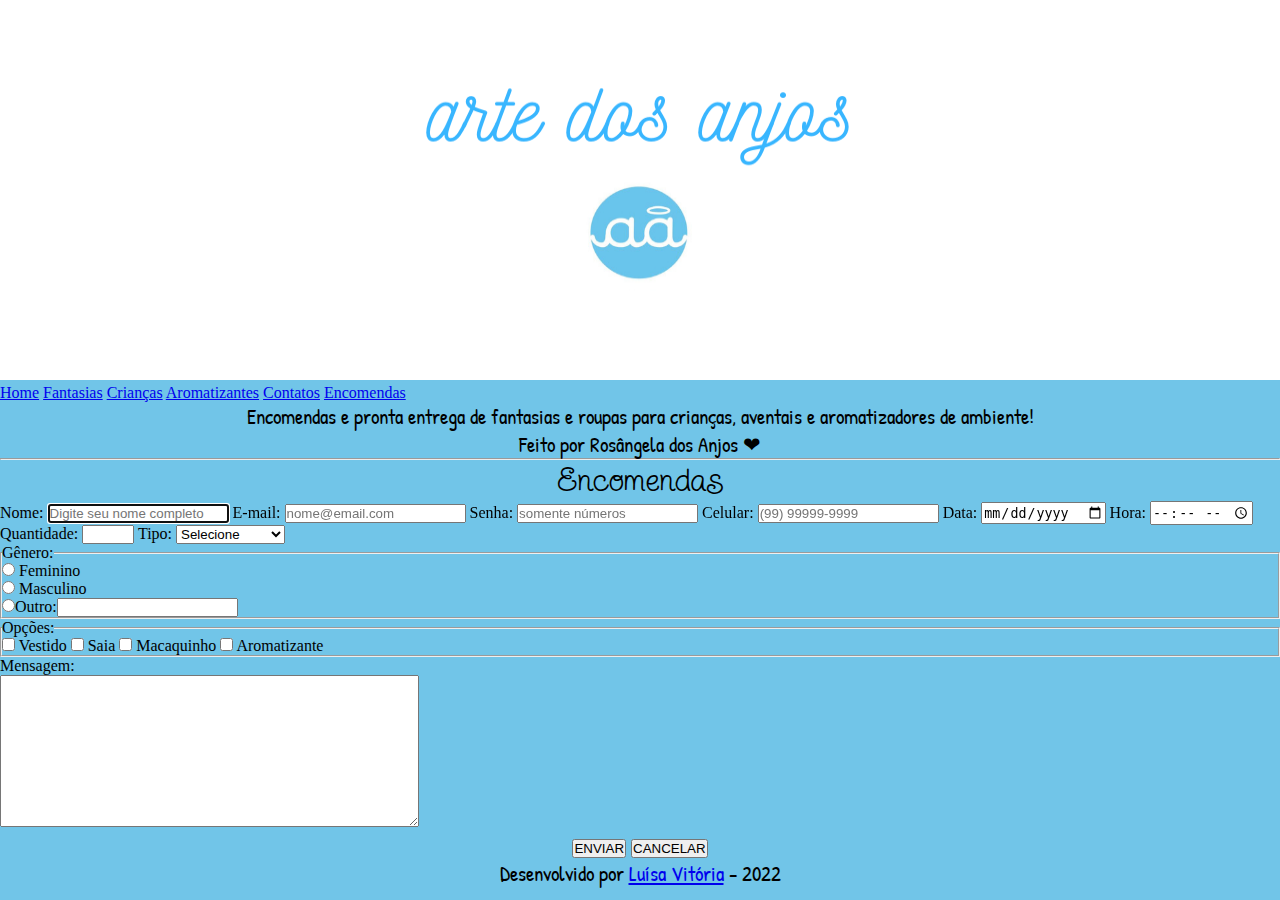
==== encomendas.html @ 97319e4c "mudanças CSS" ====
<!DOCTYPE html>
<html lang="pt-br">
<head>
    <meta charset="UTF-8">
    <meta http-equiv="X-UA-Compatible" content="IE=edge">
    <meta name="viewport" content="width=device-width, initial-scale=1.0">
    <title>Arte dos Anjos</title>
    <meta name="author" content="Luísa Anjos" />
    <meta name="keywords" content="artesanato, encomenda, fantasias, roupas infantis, aromatizantes" />
    <meta name="description" content="Encomendas e pronta entrega de fantasias e roupas para crianças, aventais e aromatizadores de ambiente." />
    <link rel="stylesheet" type="text/css" href="estilo.css">
</head>

<body>
    <!-- <h1 align="center">arte dos anjos</h1> -->
  
    <img src="imgs/banner.png" alt="Logo Arte dos Anjos">
  
    <a href="index.html">Home</a>
    <a href="index.html#pag-fantasias">Fantasias</a>
    <a href="index.html#pag-criancas">Crianças</a>
    <a href="index.html#pag-aromatizantes">Aromatizantes</a>
    <a href="index.html#pag-contatos">Contatos</a>
    <a href="#">Encomendas</a>
      
   
    <p>Encomendas e pronta entrega de fantasias e roupas para crianças, aventais e aromatizadores de ambiente!</p>
    <p>Feito por Rosângela dos Anjos &#x2764; </p>
    <hr id="pag-fantasias"/>

    <h1>Encomendas</h1>
   
    <form name="" method="" action="">
        <label for="nome">Nome:</label>
        <input id="nome" type="text" name="nome_completo" placeholder="Digite seu nome completo" required autofocus> <!-- size indica o numero de caracteres / placeholder é um indicativo do que é pra digitar -->

        <label for="email">E-mail:</label>
        <input id="email" type="email" name="email" placeholder="nome@email.com">

        <label for="senha">Senha:</label>
        <input id="senha" type="password" name="senha" placeholder="somente números">

        <label for="celular">Celular:</label>
        <input id="celular" type="tel" name="celular" placeholder="(99) 99999-9999" pattern=“^\(?\d{2}\)\d{5}[-\s]\d{4}.*?$”>

        <label for="data">Data:</label>
        <input id="date" type="date" name="data">

        <label for="hora">Hora:</label>
        <input id="hora" type="time" name="hora">

        <label for="aulas">Quantidade:</label>
        <input id="aulas" type="number" min="1" max="10" step="1">

        <label for="tipo">Tipo:</label>
        <select name="tipo" id="tipo">
            <option value="">Selecione</option>
            <option value="fantasia">Fantasia</option>
            <option value="junina">Roupa junina</option>
            <option value="menina">Roupa menina</option>
            <option value="menino">Roupa menino</option>
            <option value="bebe">Roupa bebê</option>
            <option value="aromatizante">Aromatizante</option>
        </select>

        <fieldset>
            <legend>Gênero:</legend>
            <input id="fem" type="radio" name="genero" value="fem"> <label for="fem">Feminino</label><br>
            <input id="masc" type="radio" name="genero" value="masc"> <label for="masc">Masculino</label><br>
            <input id="outro" type="radio" name="genero" value="outro"><label for="outro">Outro:</label><input type="text">
        </fieldset>
        
        <fieldset>
            <legend>Opções:</legend>
            <input id="vestido" type="checkbox" name="opcoes" value="vestido"> <label for="vestido">Vestido</label>
            <input id="saia" type="checkbox" name="opcoes" value="saia"> <label for="saia">Saia</label>
            <input id="macaq" type="checkbox" name="opcoes" value="macaquinho"> <label for="macaq">Macaquinho</label>
            <input id="aromat" type="checkbox" name="opcoes" value="aromatizante"> <label for="aromat">Aromatizante</label>
        </fieldset>

        <label for="msg">Mensagem:</label><br>
        <textarea name="" id="msg" cols="50" rows="10"></textarea>

        <p><input type="submit" name="bnt-encomendar" value="ENVIAR">
            <input type="reset" name="bnt-cancelar"  value="CANCELAR"></p>  
    </form>
    
    <p align="center">Desenvolvido por <a href="https://www.instagram.com/luisavitoria" target="_blank">Luísa Vitória</a> - 2022</p>
    

</body>
</html>
---- estilo.css ----
@import url('https://fonts.googleapis.com/css2?family=Patrick+Hand&family=Twinkle+Star&display=swap');

*{margin:0; padding:0;}

body {
    background-color: #71C5E8 ;
}

img {
    width: 100%;
    height: 380px;
}

a{}

h1 {
    font: 2rem 'Twinkle Star', cursive;
    text-align: center;
}

p {
    font-family: 'Patrick Hand', cursive;
    font-size: 1.3rem;
    color: black;
    text-align: center;
    
}
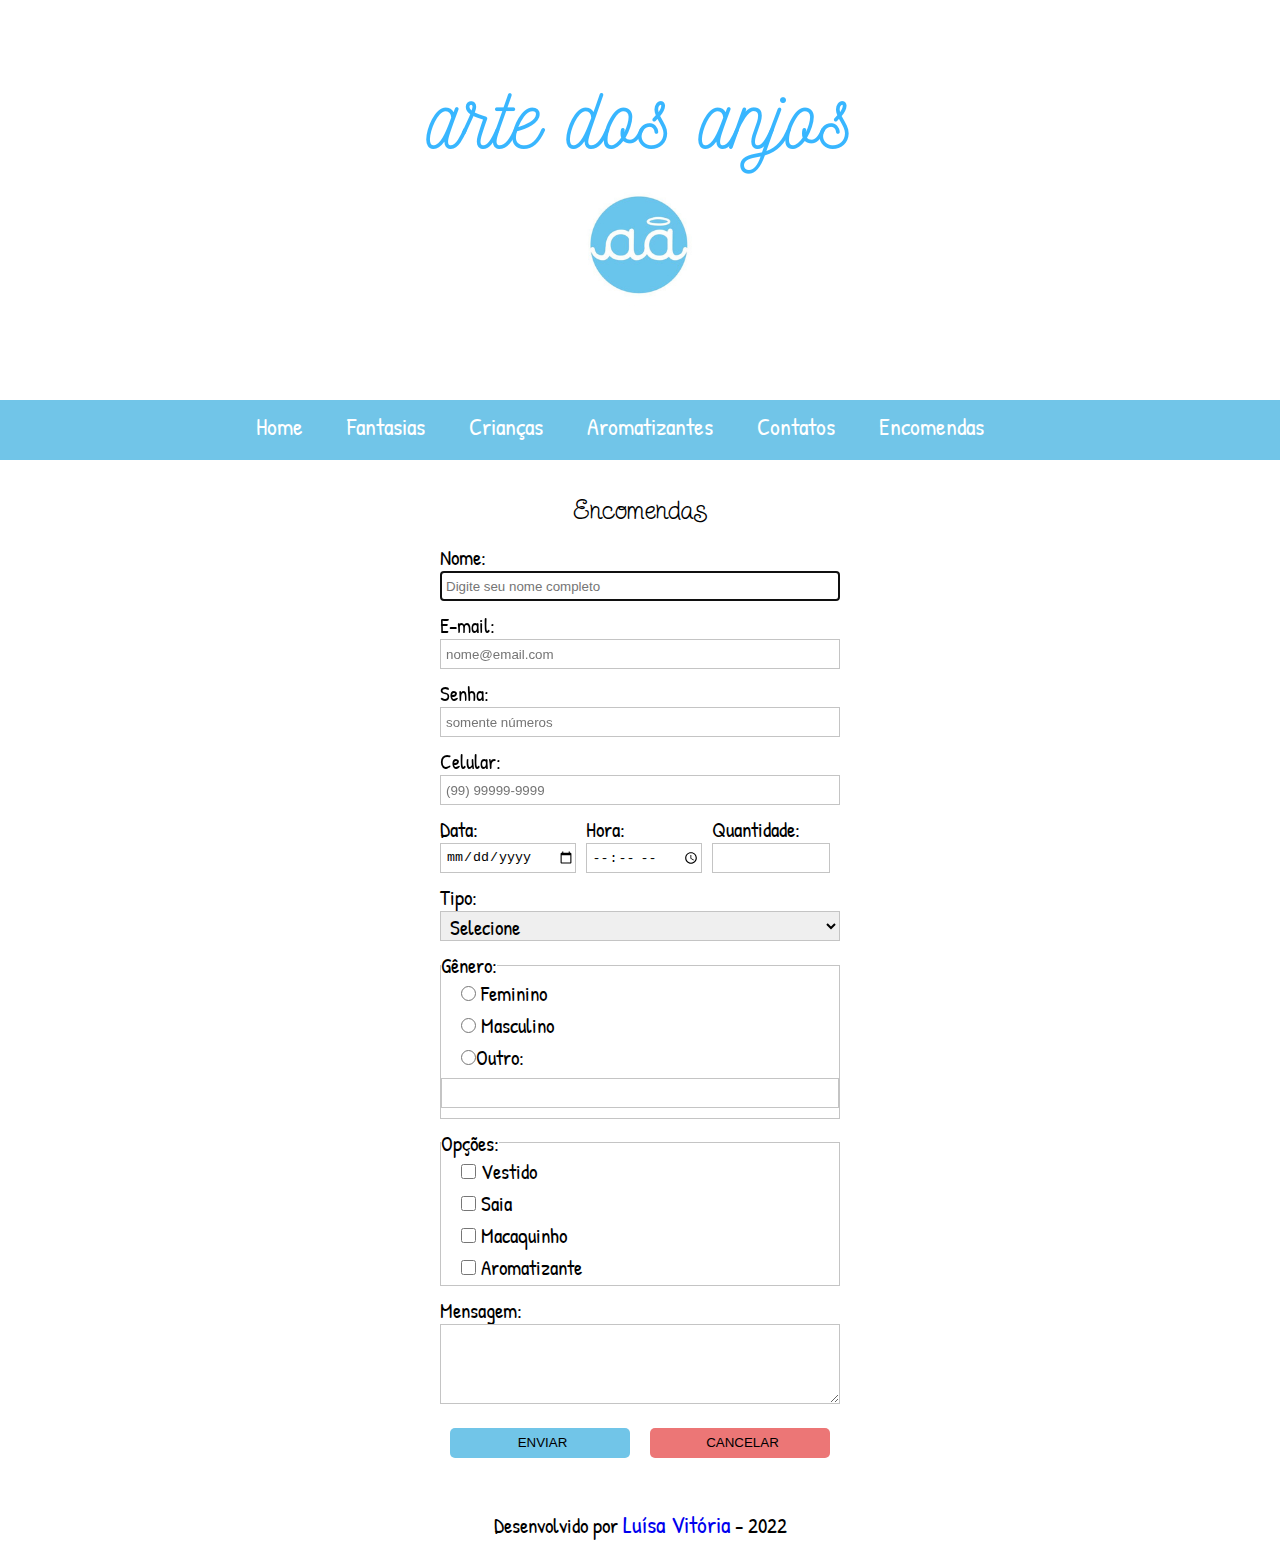
==== commit a34fd4ca: "finalização" ====
--- a/encomendas.html
+++ b/encomendas.html
@@ -12,24 +12,21 @@
 </head>
 
 <body>
-    <!-- <h1 align="center">arte dos anjos</h1> -->
+   <header>
+        <img src="imgs/banner.png" alt="Logo Arte dos Anjos">
+   </header>
   
-    <img src="imgs/banner.png" alt="Logo Arte dos Anjos">
-  
-    <a href="index.html">Home</a>
-    <a href="index.html#pag-fantasias">Fantasias</a>
-    <a href="index.html#pag-criancas">Crianças</a>
-    <a href="index.html#pag-aromatizantes">Aromatizantes</a>
-    <a href="index.html#pag-contatos">Contatos</a>
-    <a href="#">Encomendas</a>
-      
-   
-    <p>Encomendas e pronta entrega de fantasias e roupas para crianças, aventais e aromatizadores de ambiente!</p>
-    <p>Feito por Rosângela dos Anjos &#x2764; </p>
-    <hr id="pag-fantasias"/>
-
+    <nav>
+        <a class="a-menu" href="index.html">Home</a>
+        <a class="a-menu" href="index.html#pag-fantasias">Fantasias</a>
+        <a class="a-menu" href="index.html#pag-criancas">Crianças</a>
+        <a class="a-menu" href="index.html#pag-aromatizantes">Aromatizantes</a>
+        <a class="a-menu" href="index.html#pag-contatos">Contatos</a>
+        <a class="a-menu" href="#">Encomendas</a>
+    </nav>
+    
+    <section id='pag-encomendas'>
     <h1>Encomendas</h1>
-   
     <form name="" method="" action="">
         <label for="nome">Nome:</label>
         <input id="nome" type="text" name="nome_completo" placeholder="Digite seu nome completo" required autofocus> <!-- size indica o numero de caracteres / placeholder é um indicativo do que é pra digitar -->
@@ -43,14 +40,20 @@
         <label for="celular">Celular:</label>
         <input id="celular" type="tel" name="celular" placeholder="(99) 99999-9999" pattern=“^\(?\d{2}\)\d{5}[-\s]\d{4}.*?$”>
 
-        <label for="data">Data:</label>
-        <input id="date" type="date" name="data">
-
-        <label for="hora">Hora:</label>
-        <input id="hora" type="time" name="hora">
-
-        <label for="aulas">Quantidade:</label>
-        <input id="aulas" type="number" min="1" max="10" step="1">
+        <div id='data-hora-quant'>
+            <div class='dth'>
+                <label for="data">Data:</label>
+                <input id="date" type="date" name="data">
+            </div>
+            <div class='dth'> 
+                <label for="hora">Hora:</label>
+                <input id="hora" type="time" name="hora">
+            </div>
+            <div class='dth'> 
+                <label for="aulas">Quantidade:</label>
+                <input id="aulas" type="number" min="1" max="10" step="1">
+            </div>
+        </div>
 
         <label for="tipo">Tipo:</label>
         <select name="tipo" id="tipo">
@@ -72,21 +75,25 @@
         
         <fieldset>
             <legend>Opções:</legend>
-            <input id="vestido" type="checkbox" name="opcoes" value="vestido"> <label for="vestido">Vestido</label>
-            <input id="saia" type="checkbox" name="opcoes" value="saia"> <label for="saia">Saia</label>
-            <input id="macaq" type="checkbox" name="opcoes" value="macaquinho"> <label for="macaq">Macaquinho</label>
+            <input id="vestido" type="checkbox" name="opcoes" value="vestido"> <label for="vestido">Vestido</label><br>
+            <input id="saia" type="checkbox" name="opcoes" value="saia"> <label for="saia">Saia</label><br>
+            <input id="macaq" type="checkbox" name="opcoes" value="macaquinho"> <label for="macaq">Macaquinho</label><br>
             <input id="aromat" type="checkbox" name="opcoes" value="aromatizante"> <label for="aromat">Aromatizante</label>
         </fieldset>
 
         <label for="msg">Mensagem:</label><br>
-        <textarea name="" id="msg" cols="50" rows="10"></textarea>
+        <textarea name="" id="msg" cols="52" rows="10"></textarea>
 
-        <p><input type="submit" name="bnt-encomendar" value="ENVIAR">
-            <input type="reset" name="bnt-cancelar"  value="CANCELAR"></p>  
+        <div id='botao-form'>
+            <input type="submit" name="bnt-encomendar" value="ENVIAR">
+            <input type="reset" name="bnt-cancelar"  value="CANCELAR">
+        </div>
     </form>
-    
-    <p align="center">Desenvolvido por <a href="https://www.instagram.com/luisavitoria" target="_blank">Luísa Vitória</a> - 2022</p>
-    
+    </section>
+
+    <footer>
+        <p>Desenvolvido por <a href="https://www.instagram.com/luisavitoria" target="_blank">Luísa Vitória</a> - 2022</p>
+    </footer>
 
 </body>
 </html>--- a/estilo.css
+++ b/estilo.css
@@ -3,19 +3,57 @@
 *{margin:0; padding:0;}
 
 body {
-    background-color: #71C5E8 ;
-}
-
-img {
-    width: 100%;
-    height: 380px;
-}
-
-a{}
+    background-color: white;
+}
+
+header, img {
+    width: 100%;
+    height: 400px;
+    box-sizing: border-box;
+}
+
+nav {
+    width: 100%;
+    height: 50px;
+    background-color: #71C5E8;
+    text-align: center;
+    padding-top: 10px;
+}
+
+a {
+    font-size: 1.5rem;
+    font-family: 'Patrick Hand', cursive;
+    text-decoration: none;
+}
+
+.a-menu {
+    margin-right: 40px;
+}
+
+.a-menu:link, .a-menu:visited {
+    color: #fff;
+}
+
+.a-menu:hover, .a-menu:active {
+    color: #757575;
+}
+
+/*a:link{} assim que é carregado */
+/*a:visited{} depois que ele foi visitado*/
+/*a:active{} quando ele está apertado*/
+/*a:hover{} quando passa o mouse sobre*/
+
+article {
+    width: 100%;
+    background-color: #fff;
+    padding: 0px 30px 30px 30px;
+    box-sizing: border-box;
+}
 
 h1 {
-    font: 2rem 'Twinkle Star', cursive;
-    text-align: center;
+    font: 1.6rem 'Twinkle Star', cursive;
+    text-align: center;
+    padding: 15px;
 }
 
 p {
@@ -23,5 +61,189 @@
     font-size: 1.3rem;
     color: black;
     text-align: center;
-    
-}
+    /*text-indent: 20px;  */
+}
+
+#txt-negrito {
+    font-weight: bold;
+}
+
+section {
+    padding: 20px;
+}
+
+#pag-fantasias {
+    background-color: #71C5E8;
+}
+
+h2 {
+    font: 1.8rem 'Twinkle Star', cursive;
+    color: #212121;
+    text-align: center;
+    margin-bottom: 20px;;
+}
+
+#lista {
+    width: 300px;
+    margin: 0 auto;
+    list-style-type: square;
+    /*list-style-image: adiciona uma imagem ao marcador*/
+    padding:  20px 50px;
+}
+
+#lista li {
+    font: 1.2rem 'Patrick Hand', cursive;
+    color: black;
+    display: inline-;
+}
+
+.container {
+    display: flex;
+    margin-top: 10px;
+    justify-content: center;
+}
+
+.card {
+   width: 300px;
+    margin: 30px;
+    border-radius: 8px;
+    background-color: #fff;
+    padding: 10px;
+    box-shadow: 0px 4px 8px rgb(156, 154, 154);
+    transition: 0.5s
+}
+
+.card:hover {
+    box-shadow: 0 8px 16px rgb(156, 154, 154)
+}
+
+.video {
+    width: 300px;
+    justify-content: center;
+    border-radius: 5px;
+    background-color: #fff;
+    padding: 10px;
+}
+
+video {
+    width: 300px;
+    border-radius: 8px;
+}
+
+.img-fantasias {
+    height: 320px;
+    border-radius: 8px;
+}
+
+h3 {
+    font: 1.2rem 'Patrick Hand', cursive;
+    color: #535353;
+    text-align: center;
+    margin-top: 5px;
+}
+
+#pag-criancas {
+    background-color: rgb(236, 234, 234);
+}
+
+.img-crianca {
+    height: 320px;
+    border-radius: 8px;
+}
+
+#pag-aromatizantes {
+    background-color:  #71C5E8;
+}
+
+.img-aromat {
+    height: 320px;
+    border-radius: 8px;
+}
+
+#pag-contatos {
+    background-color: rgb(236, 234, 234);
+}
+
+
+.container-contatos {
+    display: flex;
+    justify-content: center;
+    align-content: center;
+}
+
+.icone {
+    width: 30px;
+    height: 30px;
+    margin-right: 10px;
+    margin-left: 10px;
+}
+
+footer {
+    background-color: #fff;
+    padding: 20px;
+}
+
+/* página encomendas*/
+.pag-encomendas {
+
+}
+
+form {
+    width: 400px;
+    margin: 0 auto;
+}
+
+input, select, textarea {
+    width: 100%;
+    height: 30px;
+    margin-bottom: 10px;
+    padding-left: 5px;
+    box-sizing: border-box;
+    border: 1px solid #c4c4c4;
+}
+
+label, fieldset, select {
+    font-family: 'Patrick Hand', cursive;
+    font-size: 1.3rem;
+    color: black;
+}
+
+fieldset {
+    border: 1px solid #c4c4c4;
+    margin-bottom: 10px;
+}
+
+#data-hora-quant {
+    display: flex;
+    margin: 0 auto;
+}
+
+.dth {
+    margin-right: 10px;
+    align-content: center;
+}
+
+input[type='radio'], input[type='checkbox'] {
+    width: 15px;
+    height: 15px;
+    margin-left: 20px;
+}
+
+textarea {
+    height: 80px;
+}
+
+#botao-form {
+    display: flex;
+}
+
+input[type='submit'], input[type='reset'] {
+    margin: 10px;
+    background-color: #71C5E8;
+    border: 0;
+    border-radius: 5px;
+}
+
+input[type='reset'] {
+    background-color: rgb(236, 118, 118);
+}